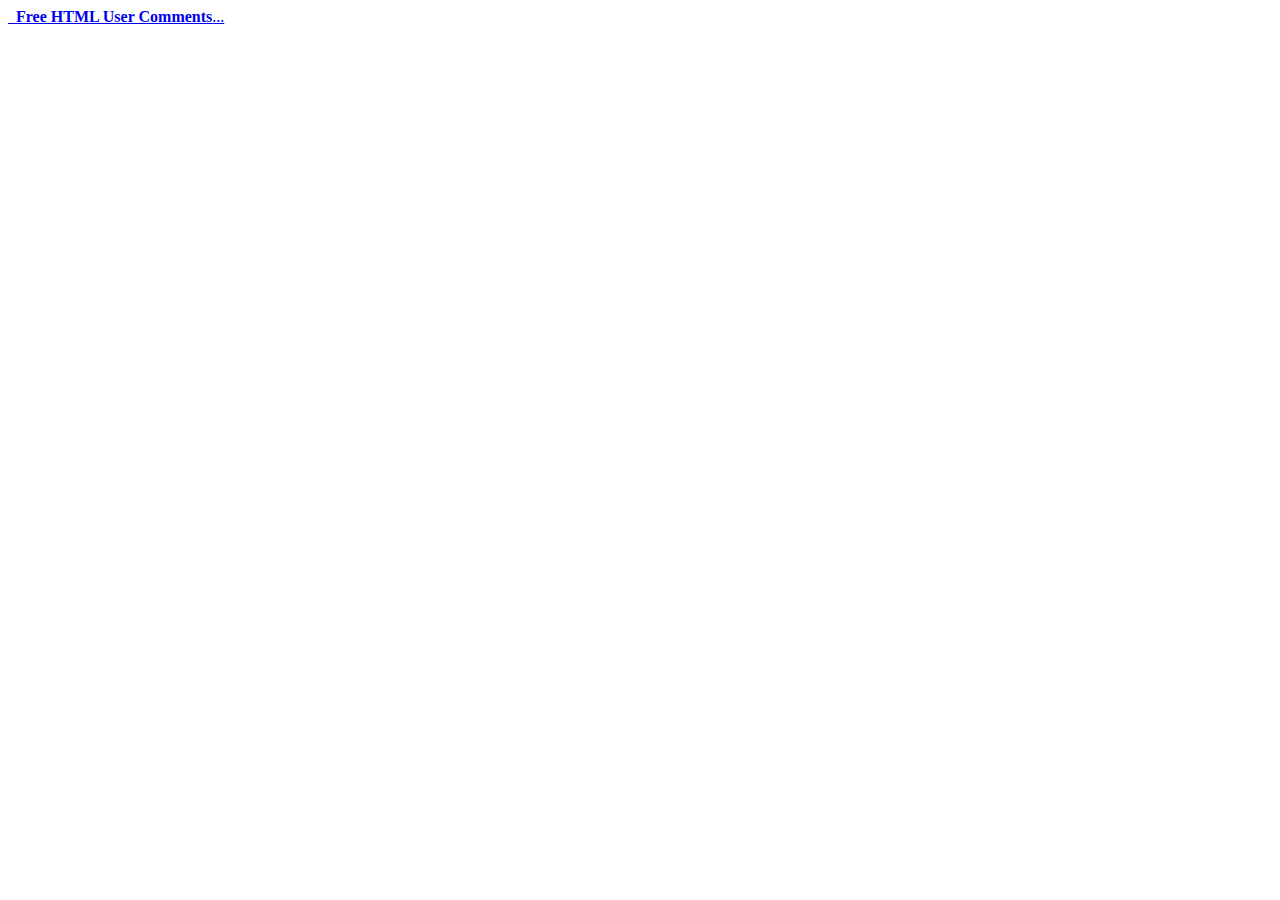
==== final link.html @ 92569c9e "Create final link.html" ====
<html>
<head>
<body>
<!-- Begin Comments JavaScript Code --><script type="text/javascript" async>function ajaxpath_5845edae7366a(url){return window.location.href == '' ? url : url.replace('&s=','&s=' + escape(window.location.href));}(function(){document.write('<div id="fcs_div_5845edae7366a"><a title="free comment script" href="http://www.freecommentscript.com">&nbsp;&nbsp;<b>Free HTML User Comments</b>...</a></div>');fcs_5845edae7366a=document.createElement('script');fcs_5845edae7366a.type="text/javascript";fcs_5845edae7366a.src=ajaxpath_5845edae7366a((document.location.protocol=="https:"?"https:":"http:")+"//www.freecommentscript.com/GetComments2.php?p=5845edae7366a&s=#!5845edae7366a");setTimeout("document.getElementById('fcs_div_5845edae7366a').appendChild(fcs_5845edae7366a)",1);})();</script><noscript><div><a href="http://www.freecommentscript.com" title="free html user comment box">Free Comment Script</a></div></noscript><!-- End Comments JavaScript Code -->
</body>
</head>

</html>
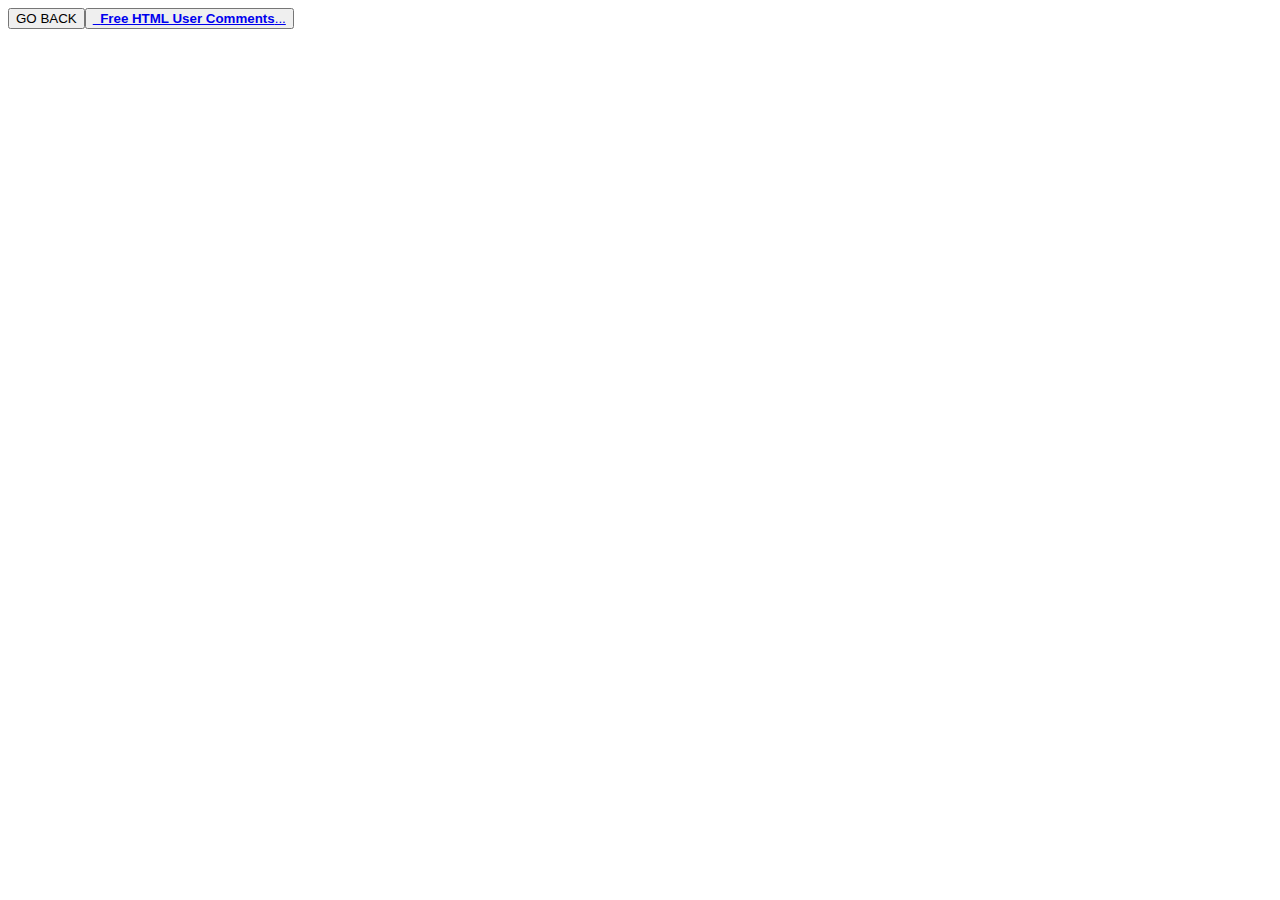
==== commit b779d064: "Update final link.html" ====
--- a/final link.html
+++ b/final link.html
@@ -1,6 +1,8 @@
 <html>
 <head>
 <body>
+<a href="file:///C:/Users/nmikhelashvili/Desktop/Final%20.html"><button>GO BACK<button></a>
+
 <!-- Begin Comments JavaScript Code --><script type="text/javascript" async>function ajaxpath_5845edae7366a(url){return window.location.href == '' ? url : url.replace('&s=','&s=' + escape(window.location.href));}(function(){document.write('<div id="fcs_div_5845edae7366a"><a title="free comment script" href="http://www.freecommentscript.com">&nbsp;&nbsp;<b>Free HTML User Comments</b>...</a></div>');fcs_5845edae7366a=document.createElement('script');fcs_5845edae7366a.type="text/javascript";fcs_5845edae7366a.src=ajaxpath_5845edae7366a((document.location.protocol=="https:"?"https:":"http:")+"//www.freecommentscript.com/GetComments2.php?p=5845edae7366a&s=#!5845edae7366a");setTimeout("document.getElementById('fcs_div_5845edae7366a').appendChild(fcs_5845edae7366a)",1);})();</script><noscript><div><a href="http://www.freecommentscript.com" title="free html user comment box">Free Comment Script</a></div></noscript><!-- End Comments JavaScript Code -->
 </body>
 </head>
